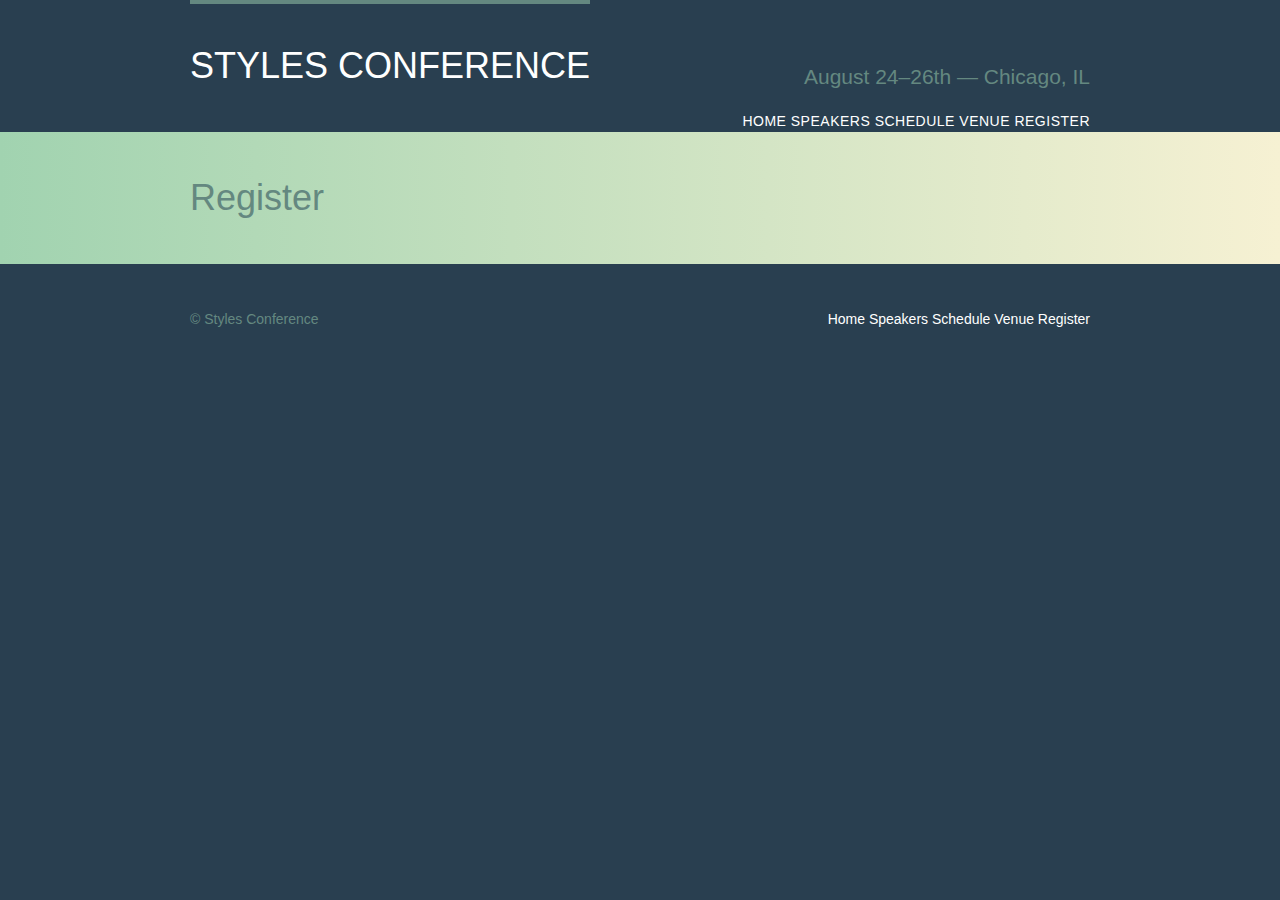
==== register.html @ 6b475332 "Basic Webpage 50% Done" ====
<!DOCTYPE html>

<head>
  <meta charset = "UTF-8">
  <link rel="stylesheet" href="assets/stylesheets/main.css">
  <title>Styles Conference</title>
</head>

<body>

  <!--HEADER-->
  <header class="primary-header container group">

    <h1 class="logo">
      <a href="pages/index.html">Styles Conference</a>
    </h1>

    <h3 class="tagline">August 24&ndash;26th &mdash; Chicago, IL</h3>

    <nav class="nav primary-nav">
      <a href="index.html">Home</a>
      <a href="speakers.html">Speakers</a>
      <a href="schedule.html">Schedule</a>
      <a href="venue.html">Venue</a>
      <a href="register.html">Register</a>
    </nav>

  </header>

  <section class="row-alt">
    <div class="container">
      <h1>Register</h1>
    </div>
  </section>

  <footer class="primary-footer container group">

    <small>&copy; Styles Conference</small>

    <nav class="nav">
      <a href="index.html">Home</a>
      <a href="speakers.html">Speakers</a>
      <a href="schedule.html">Schedule</a>
      <a href="venue.html">Venue</a>
      <a href="register.html">Register</a>
    </nav>

  </footer>
</body>
---- assets/stylesheets/main.css ----
/*HTML RESET*/

html, body, div, span, applet, object, iframe,
h1, h2, h3, h4, h5, h6, p, blockquote, pre,
a, abbr, acronym, address, big, cite, code,
del, dfn, em, img, ins, kbd, q, s, samp,
small, strike, strong, sub, sup, tt, var,
b, u, i, center,
dl, dt, dd, ol, ul, li,
fieldset, form, label, legend,
table, caption, tbody, tfoot, thead, tr, th, td,
article, aside, canvas, details, embed,
figure, figcaption, footer, header, hgroup,
menu, nav, output, ruby, section, summary,
time, mark, audio, video {
  margin: 0;
  padding: 0;
  border: 0;
  font-size: 100%;
  font: inherit;
  vertical-align: baseline;
}
/* HTML5 display-role reset for older browsers */
article, aside, details, figcaption, figure,
footer, header, hgroup, menu, nav, section {
  display: block;
}
body {
  line-height: 1;
}
ol, ul {
  list-style: none;
}
blockquote, q {
  quotes: none;
}
blockquote:before, blockquote:after,
q:before, q:after {
  content: '';
  content: none;
}
table {
  border-collapse: collapse;
  border-spacing: 0;
}

/*
========================================
Custom Styles
========================================
*/
body{
  color: #888;
  font: 300 16px/22px "Lato", "Open Sans", "Helvetica Neue", Helvetica, Arial, sans-serif;
  background: #293f50;
}

/*
========================================
Grid
========================================
*/

*,
*:before,
*:after{
  -webkit-box-sizing: border-box;
  -moz-box-sizing: border-box;
  box-sizing: border-box;
}
.container,
.grid{
  margin: 0 auto;
  width: 960px;
}
.container{
  padding-left: 30px;
  padding-right: 30px;
}

.col-1-3 {
  width: 33.33%
}

.col-2-3{
  width: 66.66%
}

.col-1-3,
.col-2-3{
  display: inline-block;
  vertical-align: top;
}
.grid,
.col-1-3,
.col-2-3{
  padding-left: 15px;
  padding-right: 15px;
}

/*
========================================
Clearfix
========================================
*/

.group:before,
.group:after {
  content: "";
  display: table;
}
.group:after{
  clear: both;
}
.group{
  clear: both;
  *zoom: 1;
}

/*
========================================
Rows
========================================
*/
.row{
background: #fff;
padding: 66px 0 44px 0;
}

.row,
.row-alt{
  min-width: 960px;
}

.row-alt{
  background:#cbe2c1;
  background: -webkit-linear-gradient(to right, ##a1d3b0, #f6f1d3);
  background: -moz-linear-gradient(to right, #a1d3b0, #f6f1d3);
  background: linear-gradient(to right, #a1d3b0, #f6f1d3);
  padding: 44px 0 22px 0;
}

/*
========================================
Typography
========================================
*/

h1, h3, h4, h5, p{
  margin-bottom: 22px;
}

h1, h2, h3, h4{
  color: #648880;
}

h1{
  font-size: 36px;
  line-height: 44px;
}
h2{
  font-size: 24px;
  line-height: 44px;
}
h3{
  font-size: 21px;
}
h4{
  font-size: 18px;
}
h5{
  color: #a9b2b9;
  font-weight: 400;
  font-size: 14px;
  text-transform: uppercase;
}
strong{
  font-weight: 400;
}
cite, em{
  font-style: italic;
}

/*
========================================
Buttons
========================================
*/

.btn{
  border-radius: 5px;
  display: inline-block;
  margin: 0;
  color: #fff;
  text-transform: uppercase;
  letter-spacing: .5px;
  cursor: pointer;
  font-weight: 400;
}

.btn-alt{
  border: 1px solid #fff;
  padding: 10px 30px;
}

.btn-alt:hover{
  background: #fff;
  color: #648880;
}

/*
========================================
Home
========================================
*/

.hero{
  line-height: 44px;
  padding: 22px 80px 66px 80px;
  text-align: center;
  color: #FFF;
}

.hero h2{
  font-size: 36px;
}

.hero p{
  font-size: 24px;
  font-weight: 100;
}
/*
========================================
Primary header
========================================
*/

.logo{
  border-top: 4px solid #648880;
  padding: 40px 0 22px 0;
  float: left;
  line-height: 44px;
  padding: 40px 0 22px 0;
  font-weight: 100;
  text-transform: uppercase;

}

.tagline{
  margin: 66px 0 22px 0;
  text-align: right;
}

.primary-nav{
  letter-spacing: .5px;
  text-transform: uppercase;
  font-size: 14px;
  font-weight: 400;
}

.primary-header a,
.primary-footer a{
  color: #fff;
}

.primary-header a:hover,
.primary-footer a:hover{
  color: #648880;
}
/*
========================================
Primary footer
========================================
*/

.primary-footer small{
  float: left;
  font-weight: 400;
}

.primary-footer{
  color: #648880;
  font-size: 14px;
  padding-bottom: 44px;
  padding-top: 44px;
}

/*
========================================
Navagation
========================================
*/

.nav{
  text-align: right;
}

/*
========================================
Links
========================================
*/

a:hover{
  color: #a9b2b9;
}
a{
  color: #648880;
  text-decoration: none;
}

teaser a:hover h3{
  color: #a9b2b9;
}

p a {
  border-bottom: 1px solid #dfe2e5;
}

/*
========================================
Leads
========================================
*/

.lead{
  text-align: center;
}

.lead p{
  line-height: 33px;
  font-size: 21px;
}

.lead h1{
  text-shadow: 1.4px 1.4px #fff;
}
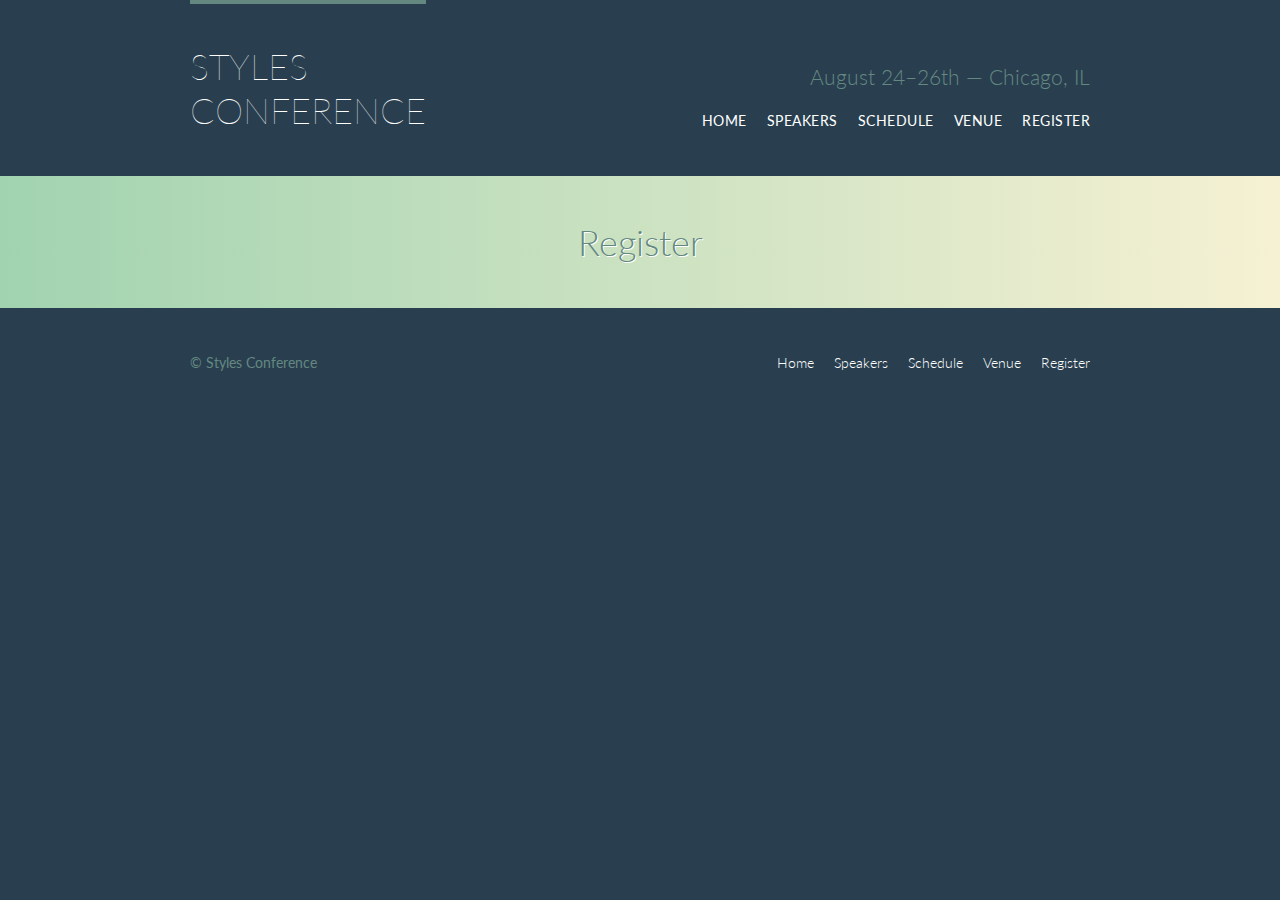
==== commit 8b7782e7: "60%" ====
--- a/register.html
+++ b/register.html
@@ -3,6 +3,7 @@
 <head>
   <meta charset = "UTF-8">
   <link rel="stylesheet" href="assets/stylesheets/main.css">
+  <link rel="stylesheet" href="http://fonts.googleapis.com/css?family=Lato:100,300,400">
   <title>Styles Conference</title>
 </head>
 
@@ -12,23 +13,25 @@
   <header class="primary-header container group">
 
     <h1 class="logo">
-      <a href="pages/index.html">Styles Conference</a>
+      <a href="index.html">Styles<br>Conference</a>
     </h1>
 
     <h3 class="tagline">August 24&ndash;26th &mdash; Chicago, IL</h3>
 
     <nav class="nav primary-nav">
-      <a href="index.html">Home</a>
-      <a href="speakers.html">Speakers</a>
-      <a href="schedule.html">Schedule</a>
-      <a href="venue.html">Venue</a>
-      <a href="register.html">Register</a>
+      <ul>
+          <li><a href="index.html">Home</a></li><!--
+        --><li><a href="speakers.html">Speakers</a></li><!--
+        --><li><a href="schedule.html">Schedule</a></li><!--
+        --><li><a href="venue.html">Venue</a></li><!--
+        --><li><a href="register.html">Register</a></li>
+      </ul>
     </nav>
 
   </header>
 
   <section class="row-alt">
-    <div class="container">
+    <div class="lead container">
       <h1>Register</h1>
     </div>
   </section>
@@ -38,11 +41,13 @@
     <small>&copy; Styles Conference</small>
 
     <nav class="nav">
-      <a href="index.html">Home</a>
-      <a href="speakers.html">Speakers</a>
-      <a href="schedule.html">Schedule</a>
-      <a href="venue.html">Venue</a>
-      <a href="register.html">Register</a>
+      <ul>
+          <li><a href="index.html">Home</a></li><!--
+        --><li><a href="speakers.html">Speakers</a></li><!--
+        --><li><a href="schedule.html">Schedule</a></li><!--
+        --><li><a href="venue.html">Venue</a></li><!--
+        --><li><a href="register.html">Register</a></li>
+      </ul>
     </nav>
 
   </footer>
--- a/assets/stylesheets/main.css
+++ b/assets/stylesheets/main.css
@@ -229,6 +229,10 @@
   font-size: 24px;
   font-weight: 100;
 }
+
+.teaser a:hover h3{
+  color: #a9b2b9;
+}
 /*
 ========================================
 Primary header
@@ -295,6 +299,16 @@
   text-align: right;
 }
 
+.nav li{
+  display: inline-block;
+  margin: 0 10px;
+  vertical-align: top;
+}
+
+.nav li:last-child{
+  margin-right: 0;
+}
+
 /*
 ========================================
 Links
@@ -307,10 +321,6 @@
 a{
   color: #648880;
   text-decoration: none;
-}
-
-teaser a:hover h3{
-  color: #a9b2b9;
 }
 
 p a {
